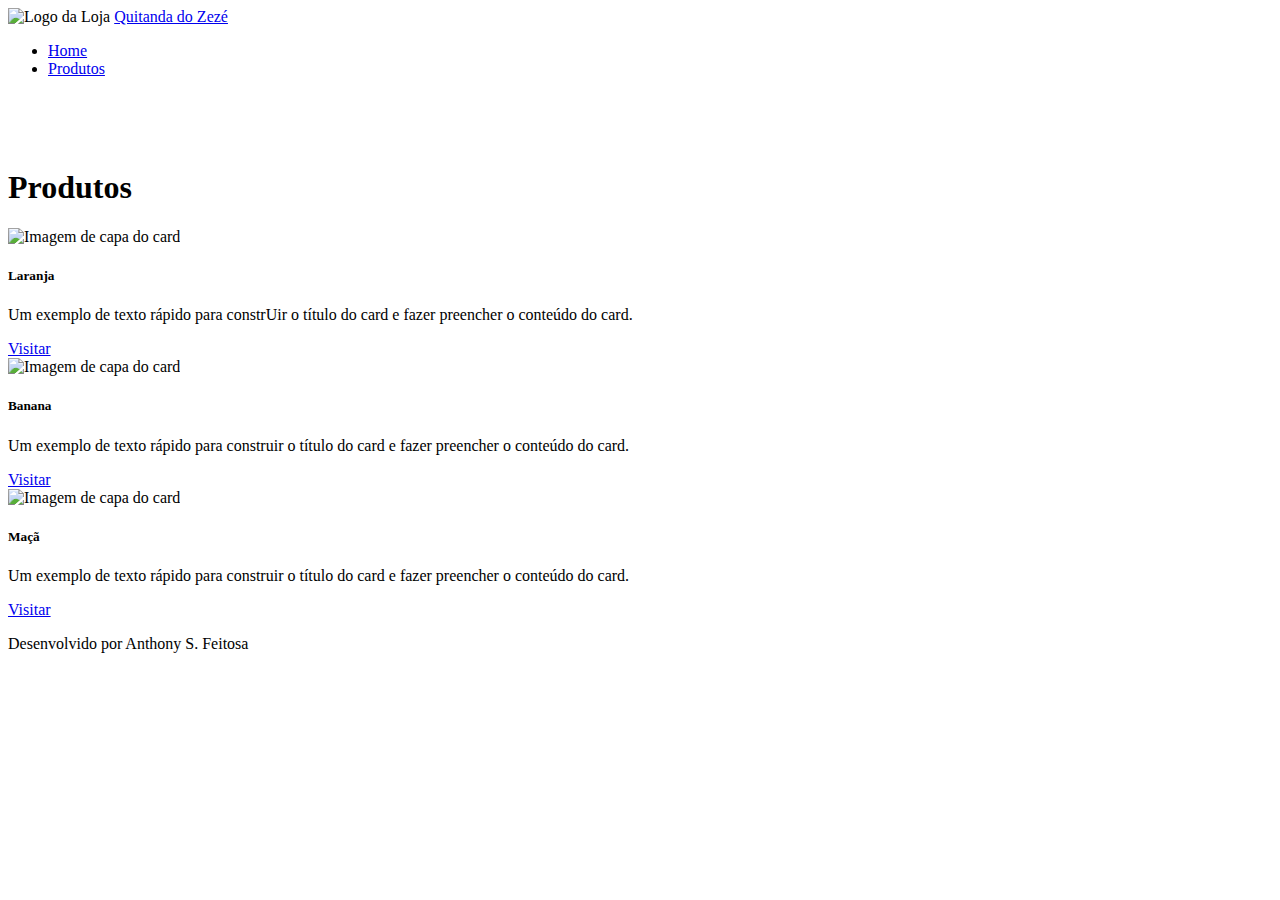
==== index.html @ 55bb078d "08/11 - add comentario" ====
<!DOCTYPE html>
<html lang="pt-br">

<head>
    <!--Video utilizado: https://www.youtube.com/watch?v=6AibbyBE0Fg-->
    <!-- Meta tags Obrigatórias -->
    <meta charset="utf-8">
    <meta name="viewport" content="width=device-width, initial-scale=1, shrink-to-fit=no">

    <!-- Bootstrap CSS -->
    <link rel="stylesheet" href="https://stackpath.bootstrapcdn.com/bootstrap/4.1.3/css/bootstrap.min.css"
        integrity="sha384-MCw98/SFnGE8fJT3GXwEOngsV7Zt27NXFoaoApmYm81iuXoPkFOJwJ8ERdknLPMO" crossorigin="anonymous">

    <link rel="shortcut icon" href="carrinho-de-supermercado-logo.png">
        <title>Meu site em 5 segundos</title>
</head>

<body>
    <header>
        <nav class="navbar navbar-light bg-dark">
            <div>
                <img class="rounded-circle mr-3" src="https://source.unsplash.com/70x70/?store" alt="Logo da Loja">
                <!--O link usado pega uma imagem aleatoria de loja cada vez que o site é resetado-->
                <!--A class: rounded-circle faz a imagem ficar com as bordas redondas-->
                <a class="navbar-brand text-white" href="#">Quitanda do Zezé</a>
            </div>
            <ul class="nav">
                <li class="nav-item">
                    <a class="nav-link text-white" href="#">Home</a>
                </li>
                <li class="nav-item">
                    <a class="nav-link text-white" href="#">Produtos</a>
                </li>
            </ul>
        </nav>
    </header>
    <section>
        <div id="carouselExampleFade" class="carousel slide carousel-fade" data-ride="carousel">
            <div class="carousel-inner">
                <div class="carousel-item active">
                    <img class="d-block w-100" src="https://source.unsplash.com/1400x500/?orange" alt=""> <!--Imagens aleatorias de coisas da cor laranja-->
                </div>
                <div class="carousel-item">
                    <img class="d-block w-100" src="https://source.unsplash.com/1400x500/?banana" alt=""> <!--Imagens aleatorias de bananas?-->
                </div>
                <div class="carousel-item">
                    <img class="d-block w-100" src="https://source.unsplash.com/1400x500/?apple" alt=""> <!--Imagens aleatorias de maçãs?-->
                </div>
            </div>
        </div>
        </div>
    </section>
    <section>
        <div class="container mb-5">
            <div class="row">
                <div class="col-sm-12 text-dark text-center my-3">
                    <h1>Produtos</h1>
                </div>
                <div class="row">
                    <div class="col-sm-4">
                        <div class="card border-warning">
                            <img class="card-img-top" src="https://source.unsplash.com/300x200/?orange"
                                alt="Imagem de capa do card">
                            <div class="card-body">
                                <h5 class="card-title  btn-outline-warning">Laranja</h5>
                                <p class="card-text">Um exemplo de texto rápido para constrUir o título do card e fazer
                                    preencher o conteúdo do card.</p>
                                <a href="#" class="btn btn-outline-warning">Visitar</a>
                            </div>
                        </div>
                    </div>
                    <div class="col-sm-4">
                        <div class="card border-warning">
                            <img class="card-img-top" src="https://source.unsplash.com/300x200/?banana"
                                alt="Imagem de capa do card">
                            <div class="card-body">
                                <h5 class="card-title btn-outline-warning">Banana</h5>
                                <p class="card-text">Um exemplo de texto rápido para construir o título do card e fazer
                                    preencher o conteúdo do card.</p>
                                <a href="#" class="btn btn-outline-warning">Visitar</a>
                            </div>
                        </div>
                    </div>
                    <div class="col-sm-4">
                        <div class="card border-warning">
                            <img class="card-img-top" src="https://source.unsplash.com/300x200/?apple"
                                alt="Imagem de capa do card">
                            <div class="card-body">
                                <h5 class="card-title btn-outline-warning">Maçã</h5>
                                <p class="card-text">Um exemplo de texto rápido para construir o título do card e fazer
                                    preencher o conteúdo do card.</p>
                                <a href="#" class="btn btn-outline-warning">Visitar</a>
                            </div>
                        </div>
                    </div>
                </div>
            </div>
    </section>
    <footer>
        <div class="container-fluid bg-dark p-5">
            <div class="row">
                <div class="col-sm-12 text-white text-center">
                    <p class="mb-0">Desenvolvido por Anthony S. Feitosa</p>
                </div>
            </div>
        </div>
    </footer>

    <!-- JavaScript (Opcional) -->
    <!-- jQuery primeiro, depois Popper.js, depois Bootstrap JS -->
    <script src="https://code.jquery.com/jquery-3.3.1.slim.min.js"
        integrity="sha384-q8i/X+965DzO0rT7abK41JStQIAqVgRVzpbzo5smXKp4YfRvH+8abtTE1Pi6jizo" crossorigin="anonymous">
    </script>
    <script src="https://cdnjs.cloudflare.com/ajax/libs/popper.js/1.14.3/umd/popper.min.js"
        integrity="sha384-ZMP7rVo3mIykV+2+9J3UJ46jBk0WLaUAdn689aCwoqbBJiSnjAK/l8WvCWPIPm49" crossorigin="anonymous">
    </script>
    <script src="https://stackpath.bootstrapcdn.com/bootstrap/4.1.3/js/bootstrap.min.js"
        integrity="sha384-ChfqqxuZUCnJSK3+MXmPNIyE6ZbWh2IMqE241rYiqJxyMiZ6OW/JmZQ5stwEULTy" crossorigin="anonymous">
    </script>
</body>

</html>
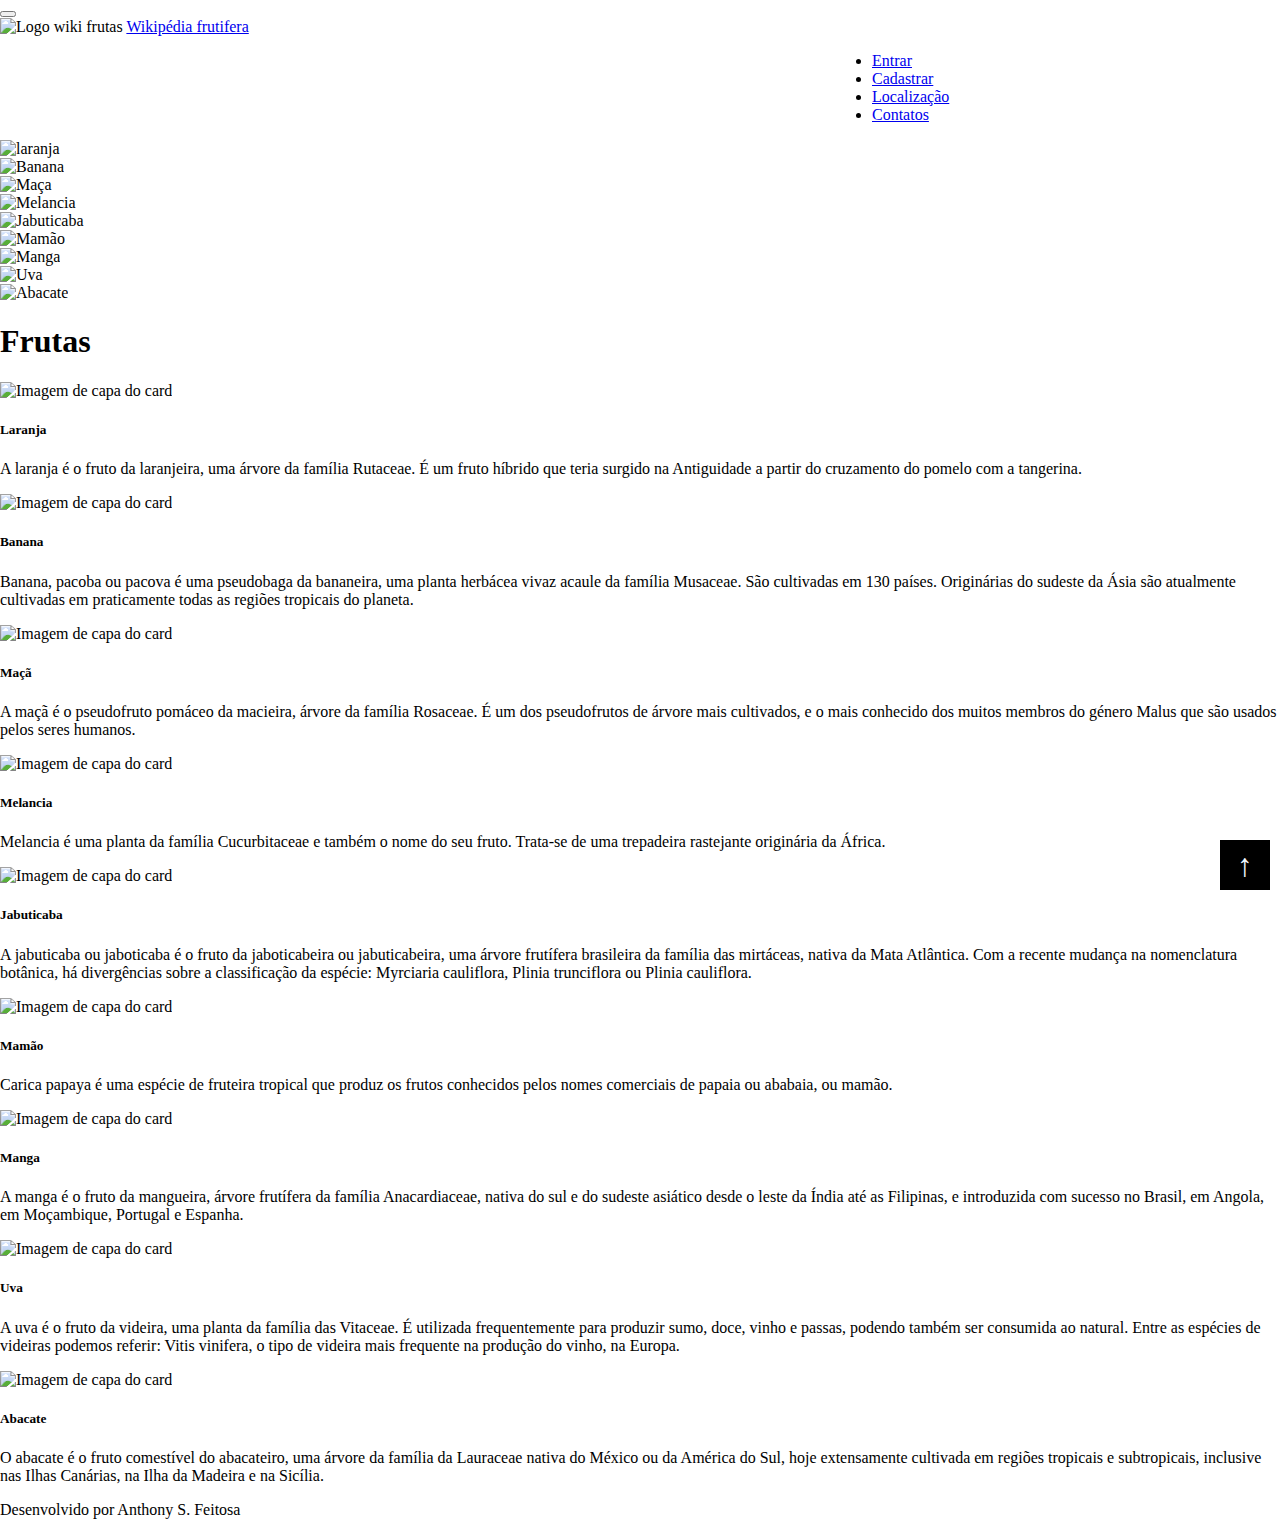
==== commit 1c8a8cd5: "16/11 17:12" ====
--- a/index.html
+++ b/index.html
@@ -1,50 +1,70 @@
 <!DOCTYPE html>
 <html lang="pt-br">
-
 <head>
     <!--Video utilizado: https://www.youtube.com/watch?v=6AibbyBE0Fg-->
     <!-- Meta tags Obrigatórias -->
     <meta charset="utf-8">
     <meta name="viewport" content="width=device-width, initial-scale=1, shrink-to-fit=no">
-
     <!-- Bootstrap CSS -->
     <link rel="stylesheet" href="https://stackpath.bootstrapcdn.com/bootstrap/4.1.3/css/bootstrap.min.css"
         integrity="sha384-MCw98/SFnGE8fJT3GXwEOngsV7Zt27NXFoaoApmYm81iuXoPkFOJwJ8ERdknLPMO" crossorigin="anonymous">
-
-    <link rel="shortcut icon" href="carrinho-de-supermercado-logo.png">
-        <title>Meu site em 5 segundos</title>
+    <!--sintaxe para a logo superior da tela, onde o title aparece!-->
+    <link rel="shortcut icon" href="img/tree-logo.jpg">
+        <title>Wiki fruits</title>
+        <!--CSS files-->
+    <link rel="stylesheet" href="css/index.css">
+    <link rel="stylesheet" href="css/navbar.css">
 </head>
-
 <body>
+    <div id="preloader"></div>
     <header>
-        <nav class="navbar navbar-light bg-dark">
-            <div>
-                <img class="rounded-circle mr-3" src="https://source.unsplash.com/70x70/?store" alt="Logo da Loja">
-                <!--O link usado pega uma imagem aleatoria de loja cada vez que o site é resetado-->
-                <!--A class: rounded-circle faz a imagem ficar com as bordas redondas-->
-                <a class="navbar-brand text-white" href="#">Quitanda do Zezé</a>
-            </div>
-            <ul class="nav">
-                <li class="nav-item">
-                    <a class="nav-link text-white" href="#">Home</a>
-                </li>
-                <li class="nav-item">
-                    <a class="nav-link text-white" href="#">Produtos</a>
-                </li>
-            </ul>
+            <!--Itens da barra de "navegação"-->
+        <nav class="navbar navbar-expand-sm bg-dark navbar-dark"> <button class="navbar-toggler" type="button" data-target="#navigation"> <span class="navbar-toggler-icon"></span> </button>
+            <div class="container-fluid">
+                 <img class="rounded-circle mr-3" src="https://source.unsplash.com/70x70/?garden" alt="Logo wiki frutas">
+                    <!--O link usado pega uma imagem aleatoria de loja cada vez que o site é resetado-->
+                    <!--A class: rounded-circle faz a imagem ficar com as bordas redondas-->
+                <a class="navbar-brand text-black" href="#">Wikipédia frutifera</a>
+                <div class="collapse navbar-collapse">
+                    <ul class="navbar-nav">
+                        <li class="nav-item"> <a href="Pages/login.html" class="nav-link">Entrar</a></li>
+                        <li class="nav-item"><a href="Pages/inscrever.html" class="nav-link">Cadastrar</a></li>
+                        <li class="nav-item"> <a href="Pages/maps.html" class="nav-link">Localização</a></li>
+                        <li class="nav-item"> <a href="Pages/contact.html" class="nav-link">Contatos</a></li>
+                    </ul>
+                </div>
+            </div>
         </nav>
-    </header>
-    <section>
+</header>
+<section> <!--Corrosel itens-->
         <div id="carouselExampleFade" class="carousel slide carousel-fade" data-ride="carousel">
             <div class="carousel-inner">
                 <div class="carousel-item active">
-                    <img class="d-block w-100" src="https://source.unsplash.com/1400x500/?orange" alt=""> <!--Imagens aleatorias de coisas da cor laranja-->
-                </div>
-                <div class="carousel-item">
-                    <img class="d-block w-100" src="https://source.unsplash.com/1400x500/?banana" alt=""> <!--Imagens aleatorias de bananas?-->
-                </div>
-                <div class="carousel-item">
-                    <img class="d-block w-100" src="https://source.unsplash.com/1400x500/?apple" alt=""> <!--Imagens aleatorias de maçãs?-->
+                    <img class="d-block w-100" src="https://source.unsplash.com/1400x500/?orange" alt="laranja"> <!--Imagens aleatorias de coisas da cor laranja-->
+                </div>
+                <div class="carousel-item">
+                    <img class="d-block w-100" src="https://source.unsplash.com/1400x500/?banana" alt="Banana"> <!--Imagens aleatorias de bananas?-->
+                </div>
+                <div class="carousel-item">
+                    <img class="d-block w-100" src="https://source.unsplash.com/1400x500/?apple" alt="Maça"> <!--Imagens aleatorias de maçãs?-->
+                </div>
+                <div class="carousel-item">
+                    <img class="d-block w-100" src="https://source.unsplash.com/1400x500/?watermelon" alt="Melancia"> <!--Imagens aleatorias de maçãs?-->
+                </div>
+                <div class="carousel-item">
+                    <img class="d-block w-100" src="https://source.unsplash.com/1400x500/?jabuticaba" alt="Jabuticaba"> <!--Imagens aleatorias de maçãs?-->
+                </div>
+                <div class="carousel-item">
+                    <img class="d-block w-100" src="https://source.unsplash.com/1400x500/?mamao" alt="Mamão"> <!--Imagens aleatorias de maçãs?-->
+                </div>
+                <div class="carousel-item">
+                    <img class="d-block w-100" src="https://source.unsplash.com/1400x500/?mango" alt="Manga"> <!--Imagens aleatorias de maçãs?-->
+                </div>
+                <div class="carousel-item">
+                    <img class="d-block w-100" src="https://source.unsplash.com/1400x500/?grape" alt="Uva"> <!--Imagens aleatorias de maçãs?-->
+                </div>
+                <div class="carousel-item">
+                    <img class="d-block w-100" src="https://source.unsplash.com/1400x500/?avocado" alt="Abacate"> <!--Imagens aleatorias de maçãs?-->
                 </div>
             </div>
         </div>
@@ -54,47 +74,123 @@
         <div class="container mb-5">
             <div class="row">
                 <div class="col-sm-12 text-dark text-center my-3">
-                    <h1>Produtos</h1>
+                    <h1>Frutas</h1>
                 </div>
                 <div class="row">
                     <div class="col-sm-4">
+                        <!--Laranja-->
                         <div class="card border-warning">
                             <img class="card-img-top" src="https://source.unsplash.com/300x200/?orange"
                                 alt="Imagem de capa do card">
                             <div class="card-body">
                                 <h5 class="card-title  btn-outline-warning">Laranja</h5>
-                                <p class="card-text">Um exemplo de texto rápido para constrUir o título do card e fazer
-                                    preencher o conteúdo do card.</p>
-                                <a href="#" class="btn btn-outline-warning">Visitar</a>
-                            </div>
-                        </div>
-                    </div>
-                    <div class="col-sm-4">
+                                <p class="card-text">A laranja é o fruto da laranjeira, uma árvore da família Rutaceae. 
+                                    É um fruto híbrido que teria surgido na Antiguidade a partir do cruzamento do pomelo com a tangerina.</p>
+                                <a href="#" class="btn btn-outline-warning"></a>
+                            </div>
+                        </div>
+                    </div>
+                    <div class="col-sm-4">
+                        <!--Banana-->
                         <div class="card border-warning">
                             <img class="card-img-top" src="https://source.unsplash.com/300x200/?banana"
                                 alt="Imagem de capa do card">
                             <div class="card-body">
                                 <h5 class="card-title btn-outline-warning">Banana</h5>
-                                <p class="card-text">Um exemplo de texto rápido para construir o título do card e fazer
-                                    preencher o conteúdo do card.</p>
-                                <a href="#" class="btn btn-outline-warning">Visitar</a>
-                            </div>
-                        </div>
-                    </div>
-                    <div class="col-sm-4">
+                                <p class="card-text">Banana, pacoba ou pacova é uma pseudobaga da bananeira, uma planta herbácea vivaz acaule da família Musaceae. 
+                                    São cultivadas em 130 países. Originárias do sudeste da Ásia são atualmente cultivadas em praticamente todas as regiões tropicais do planeta.</p>
+                                <a href="#" class="btn btn-outline-warning"></a>
+                            </div>
+                        </div>
+                    </div>
+                    <div class="col-sm-4">
+                        <!--Maçã-->
                         <div class="card border-warning">
                             <img class="card-img-top" src="https://source.unsplash.com/300x200/?apple"
                                 alt="Imagem de capa do card">
                             <div class="card-body">
                                 <h5 class="card-title btn-outline-warning">Maçã</h5>
-                                <p class="card-text">Um exemplo de texto rápido para construir o título do card e fazer
-                                    preencher o conteúdo do card.</p>
-                                <a href="#" class="btn btn-outline-warning">Visitar</a>
-                            </div>
-                        </div>
-                    </div>
-                </div>
-            </div>
+                                <p class="card-text">A maçã é o pseudofruto pomáceo da macieira, árvore da família Rosaceae. 
+                                    É um dos pseudofrutos de árvore mais cultivados, e o mais conhecido dos muitos membros do género Malus que são usados ​​pelos seres humanos.</p>
+                                <a href="#" class="btn btn-outline-warning"></a>
+                            </div>
+                        </div>
+                    </div>
+                    <div class="col-sm-4">
+                        <!--Melancia-->
+                        <div class="card border-warning">
+                            <img class="card-img-top" src="https://source.unsplash.com/300x200/?watermelon"
+                                alt="Imagem de capa do card">
+                            <div class="card-body">
+                                <h5 class="card-title btn-outline-warning">Melancia</h5>
+                                <p class="card-text">Melancia é uma planta da família Cucurbitaceae e também o nome do seu fruto. Trata-se de uma trepadeira rastejante originária da África.</p>
+                                <a href="#" class="btn btn-outline-warning"></a>
+                            </div>
+                        </div>
+                    </div>
+                    <div class="col-sm-4">
+                        <!--Jabuticaba-->
+                        <div class="card border-warning">
+                            <img class="card-img-top" src="https://source.unsplash.com/300x200/?jabuticaba"
+                                alt="Imagem de capa do card">
+                            <div class="card-body">
+                                <h5 class="card-title btn-outline-warning">Jabuticaba</h5>
+                                <p class="card-text">A jabuticaba ou jaboticaba é o fruto da jaboticabeira ou jabuticabeira, uma árvore frutífera brasileira da família das mirtáceas, nativa da Mata Atlântica. Com a recente mudança na nomenclatura botânica, há divergências sobre a classificação da espécie: Myrciaria cauliflora, Plinia trunciflora ou Plinia cauliflora.</p>
+                                <a href="#" class="btn btn-outline-warning"></a>
+                            </div>
+                        </div>
+                    </div>
+                    <div class="col-sm-4">
+                        <!--Mamão-->
+                        <div class="card border-warning">
+                            <img class="card-img-top" src="https://source.unsplash.com/300x200/?mamao"
+                                alt="Imagem de capa do card">
+                            <div class="card-body">
+                                <h5 class="card-title btn-outline-warning">Mamão</h5>
+                                <p class="card-text">Carica papaya é uma espécie de fruteira tropical que produz os frutos conhecidos pelos nomes comerciais de papaia ou ababaia, ou mamão.</p>
+                                <a href="#" class="btn btn-outline-warning"></a>
+                            </div>
+                        </div>
+                    </div>
+                    <div class="col-sm-4">
+                        <!--Manga-->
+                        <div class="card border-warning">
+                            <img class="card-img-top" src="https://source.unsplash.com/300x200/?manga"
+                                alt="Imagem de capa do card">
+                            <div class="card-body">
+                                <h5 class="card-title btn-outline-warning">Manga</h5>
+                                <p class="card-text">A manga é o fruto da mangueira, árvore frutífera da família Anacardiaceae, nativa do sul e do sudeste asiático desde o leste da Índia até as Filipinas, e introduzida com sucesso no Brasil, em Angola, em Moçambique, Portugal e Espanha.</p>
+                                <a href="#" class="btn btn-outline-warning"></a>
+                            </div>
+                        </div>
+                    </div>
+                    <div class="col-sm-4">
+                        <!--Uva-->
+                        <div class="card border-warning">
+                            <img class="card-img-top" src="https://source.unsplash.com/300x200/?grape"
+                                alt="Imagem de capa do card">
+                            <div class="card-body">
+                                <h5 class="card-title btn-outline-warning">Uva</h5>
+                                <p class="card-text">A uva é o fruto da videira, uma planta da família das Vitaceae. É utilizada frequentemente para produzir sumo, doce, vinho e passas, podendo também ser consumida ao natural. Entre as espécies de videiras podemos referir: Vitis vinifera, o tipo de videira mais frequente na produção do vinho, na Europa.</p>
+                                <a href="#" class="btn btn-outline-warning"></a>
+                            </div>
+                        </div>
+                    </div>
+                    <div class="col-sm-4">
+                        <!--Abacate-->
+                        <div class="card border-warning">
+                            <img class="card-img-top" src="https://source.unsplash.com/300x200/?avocado"
+                                alt="Imagem de capa do card">
+                            <div class="card-body">
+                                <h5 class="card-title btn-outline-warning">Abacate</h5>
+                                <p class="card-text">O abacate é o fruto comestível do abacateiro, uma árvore da família da Lauraceae nativa do México ou da América do Sul, hoje extensamente cultivada em regiões tropicais e subtropicais, inclusive nas Ilhas Canárias, na Ilha da Madeira e na Sicília. </p>
+                                <a href="#" class="btn btn-outline-warning"></a>
+                            </div>
+                        </div>
+                    </div>
+                </div>
+            </div>
+            <a href="#" class="btn"></a>
     </section>
     <footer>
         <div class="container-fluid bg-dark p-5">
@@ -117,6 +213,12 @@
     <script src="https://stackpath.bootstrapcdn.com/bootstrap/4.1.3/js/bootstrap.min.js"
         integrity="sha384-ChfqqxuZUCnJSK3+MXmPNIyE6ZbWh2IMqE241rYiqJxyMiZ6OW/JmZQ5stwEULTy" crossorigin="anonymous">
     </script>
+    <!--Preloader-->
+    <script>
+        var loader = document.getElementById("preloader");
+        window.addEventListener("load", function(){
+            loader.style.display = "none";
+        })
+    </script>
 </body>
-
 </html>--- a/css/index.css
+++ b/css/index.css
@@ -0,0 +1,40 @@
+html, body {
+    width: 100%;
+    height: 100%;
+    margin: 0;
+    padding: 0;
+}
+.btn {
+    display: flex;
+    justify-content: center;
+    align-items: center;
+    position: fixed;
+    bottom: 10px;
+    right: 10px;
+    width: 50px;
+    height: 50px;
+    background-color: #000;
+    text-decoration: none;
+}
+.btn::after {
+    content: "↑";
+    font-size: 32px;
+    font-weight: bold;
+    color: aliceblue;
+    transition: margin-top 250ms;
+}
+.btn:hover:after {
+    margin-top: -8px;
+}
+/*Preloader gif*/
+#preloader {
+    background: #000 url(../img/preloader.gif) no-repeat center center;
+    /*background-size: 30%;*/
+    height: 100%;
+    width: 100%;
+    position: fixed;
+    z-index: 100;
+}
+.navbar-nav {
+    margin-left: 65%;
+}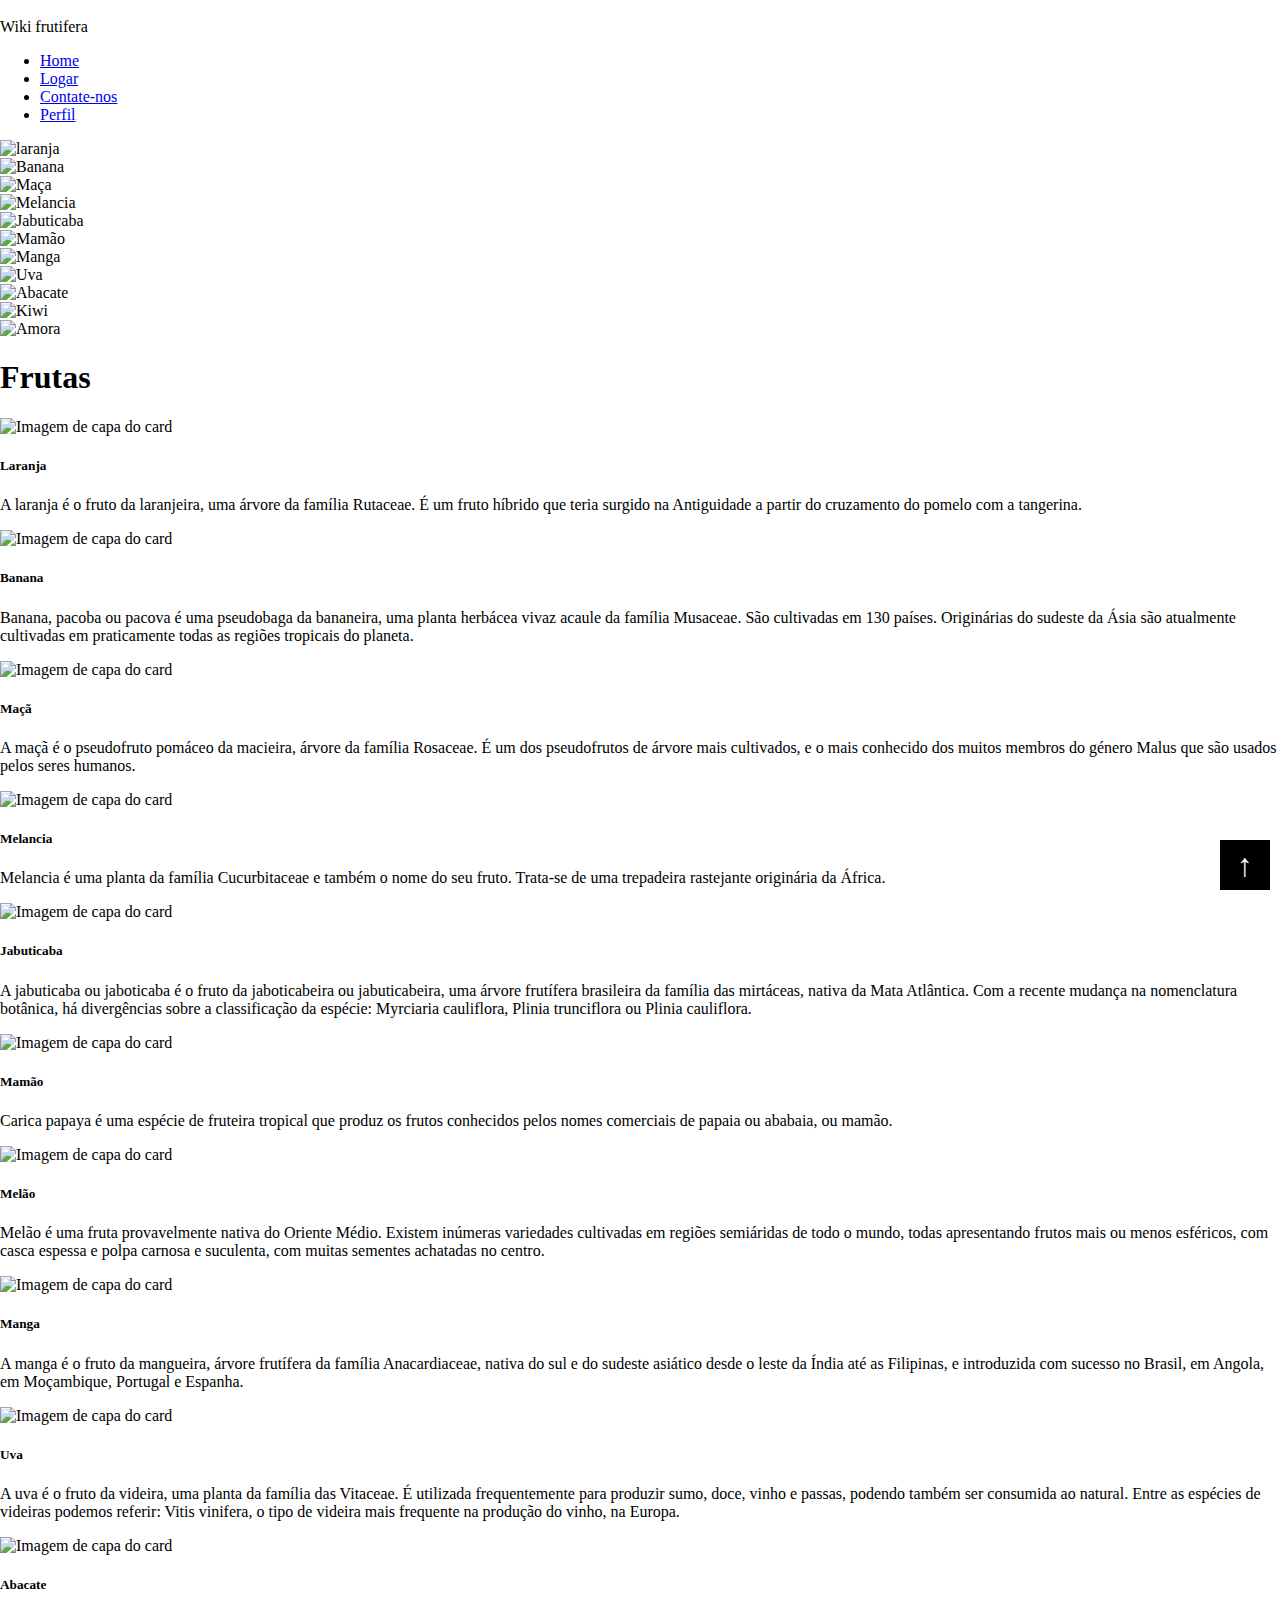
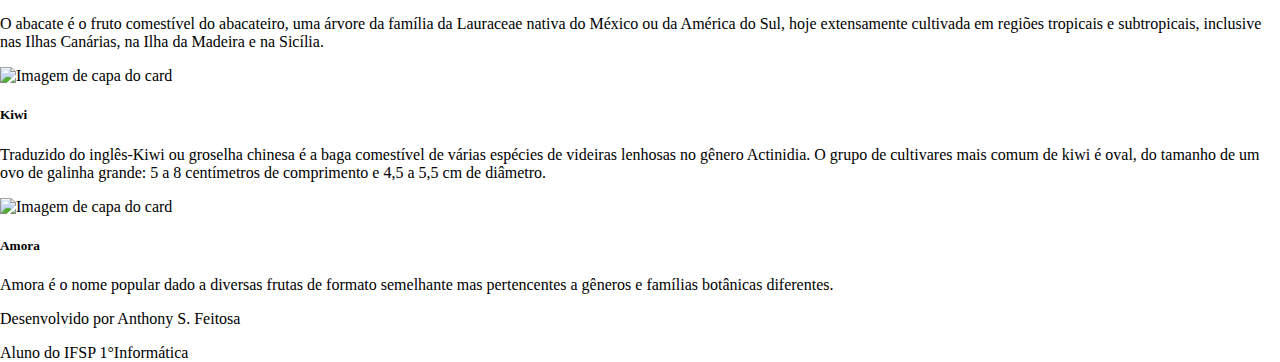
==== commit bd173e2f: "27/11 21:01" ====
--- a/index.html
+++ b/index.html
@@ -12,28 +12,25 @@
     <link rel="shortcut icon" href="img/tree-logo.jpg">
         <title>Wiki fruits</title>
         <!--CSS files-->
-    <link rel="stylesheet" href="css/index.css">
-    <link rel="stylesheet" href="css/navbar.css">
+    <link rel="stylesheet" href="css/index.css"> <!--CSS da página em geral-->
+    <link rel="stylesheet" href="css/navbar.css"> <!--CSS da barra de navegação da página index-->
 </head>
 <body>
     <div id="preloader"></div>
-    <header>
-            <!--Itens da barra de "navegação"-->
-        <nav class="navbar navbar-expand-sm bg-dark navbar-dark"> <button class="navbar-toggler" type="button" data-target="#navigation"> <span class="navbar-toggler-icon"></span> </button>
-            <div class="container-fluid">
-                 <img class="rounded-circle mr-3" src="https://source.unsplash.com/70x70/?garden" alt="Logo wiki frutas">
-                    <!--O link usado pega uma imagem aleatoria de loja cada vez que o site é resetado-->
-                    <!--A class: rounded-circle faz a imagem ficar com as bordas redondas-->
-                <a class="navbar-brand text-black" href="#">Wikipédia frutifera</a>
-                <div class="collapse navbar-collapse">
-                    <ul class="navbar-nav">
-                        <li class="nav-item"> <a href="Pages/login.html" class="nav-link">Entrar</a></li>
-                        <li class="nav-item"><a href="Pages/inscrever.html" class="nav-link">Cadastrar</a></li>
-                        <li class="nav-item"> <a href="Pages/maps.html" class="nav-link">Localização</a></li>
-                        <li class="nav-item"> <a href="Pages/contact.html" class="nav-link">Contatos</a></li>
-                    </ul>
-                </div>
-            </div>
+<header>
+        <nav>
+            <img class="rounded-circle mr-3" src="https://source.unsplash.com/70x70/?plantation" alt="">
+            <div class="logo">Wiki frutifera</div>
+            <div class="menu-btn">
+                <i class="fa fa-bars fa-2x" onclick="menuShow()"></i>
+            </div>
+    
+            <ul>
+                <li> <a href="#" class="active"> Home </a> </li>
+                <li> <a href="Pages/login.html"> Logar</a> </li>
+                <li> <a href="Pages/contact.html"> Contate-nos</a> </li>
+                <li> <a href="Pages/profile.html"> Perfil</a> </li>
+            </ul>
         </nav>
 </header>
 <section> <!--Corrosel itens-->
@@ -49,22 +46,28 @@
                     <img class="d-block w-100" src="https://source.unsplash.com/1400x500/?apple" alt="Maça"> <!--Imagens aleatorias de maçãs?-->
                 </div>
                 <div class="carousel-item">
-                    <img class="d-block w-100" src="https://source.unsplash.com/1400x500/?watermelon" alt="Melancia"> <!--Imagens aleatorias de maçãs?-->
-                </div>
-                <div class="carousel-item">
-                    <img class="d-block w-100" src="https://source.unsplash.com/1400x500/?jabuticaba" alt="Jabuticaba"> <!--Imagens aleatorias de maçãs?-->
-                </div>
-                <div class="carousel-item">
-                    <img class="d-block w-100" src="https://source.unsplash.com/1400x500/?mamao" alt="Mamão"> <!--Imagens aleatorias de maçãs?-->
-                </div>
-                <div class="carousel-item">
-                    <img class="d-block w-100" src="https://source.unsplash.com/1400x500/?mango" alt="Manga"> <!--Imagens aleatorias de maçãs?-->
-                </div>
-                <div class="carousel-item">
-                    <img class="d-block w-100" src="https://source.unsplash.com/1400x500/?grape" alt="Uva"> <!--Imagens aleatorias de maçãs?-->
-                </div>
-                <div class="carousel-item">
-                    <img class="d-block w-100" src="https://source.unsplash.com/1400x500/?avocado" alt="Abacate"> <!--Imagens aleatorias de maçãs?-->
+                    <img class="d-block w-100" src="https://source.unsplash.com/1400x500/?watermelon" alt="Melancia"> <!--Imagens aleatorias de melancias?-->
+                </div>
+                <div class="carousel-item">
+                    <img class="d-block w-100" src="https://source.unsplash.com/1400x500/?jabuticaba" alt="Jabuticaba"> <!--Imagens aleatorias de jabuticaba?-->
+                </div>
+                <div class="carousel-item">
+                    <img class="d-block w-100" src="https://source.unsplash.com/1400x500/?mamao" alt="Mamão"> <!--Imagens aleatorias de mamão?-->
+                </div>
+                <div class="carousel-item">
+                    <img class="d-block w-100" src="https://source.unsplash.com/1400x500/?mango" alt="Manga"> <!--Imagens aleatorias de manga?-->
+                </div>
+                <div class="carousel-item">
+                    <img class="d-block w-100" src="https://source.unsplash.com/1400x500/?grape" alt="Uva"> <!--Imagens aleatorias de uva?-->
+                </div>
+                <div class="carousel-item">
+                    <img class="d-block w-100" src="https://source.unsplash.com/1400x500/?avocado" alt="Abacate"> <!--Imagens aleatorias de abacate?-->
+                </div>
+                <div class="carousel-item">
+                    <img class="d-block w-100" src="https://source.unsplash.com/1400x500/?kiwi" alt="Kiwi"> <!--Imagens aleatorias de kiwi?-->
+                </div>
+                <div class="carousel-item">
+                    <img class="d-block w-100" src="https://source.unsplash.com/1400x500/?blackberry" alt="Amora"> <!--Imagens aleatorias de amora?-->
                 </div>
             </div>
         </div>
@@ -80,7 +83,7 @@
                     <div class="col-sm-4">
                         <!--Laranja-->
                         <div class="card border-warning">
-                            <img class="card-img-top" src="https://source.unsplash.com/300x200/?orange"
+                            <img class="card-img-top" src="https://source.unsplash.com/300x200/?orange tree"
                                 alt="Imagem de capa do card">
                             <div class="card-body">
                                 <h5 class="card-title  btn-outline-warning">Laranja</h5>
@@ -106,7 +109,7 @@
                     <div class="col-sm-4">
                         <!--Maçã-->
                         <div class="card border-warning">
-                            <img class="card-img-top" src="https://source.unsplash.com/300x200/?apple"
+                            <img class="card-img-top" src="https://source.unsplash.com/300x200/?apple fruit"
                                 alt="Imagem de capa do card">
                             <div class="card-body">
                                 <h5 class="card-title btn-outline-warning">Maçã</h5>
@@ -143,7 +146,7 @@
                     <div class="col-sm-4">
                         <!--Mamão-->
                         <div class="card border-warning">
-                            <img class="card-img-top" src="https://source.unsplash.com/300x200/?mamao"
+                            <img class="card-img-top" src="https://source.unsplash.com/300x200/?papaya fruit"
                                 alt="Imagem de capa do card">
                             <div class="card-body">
                                 <h5 class="card-title btn-outline-warning">Mamão</h5>
@@ -153,9 +156,21 @@
                         </div>
                     </div>
                     <div class="col-sm-4">
+                        <!--Melão-->
+                        <div class="card border-warning">
+                            <img class="card-img-top" src="https://source.unsplash.com/300x200/?melon fruit"
+                                alt="Imagem de capa do card">
+                            <div class="card-body">
+                                <h5 class="card-title btn-outline-warning">Melão</h5>
+                                <p class="card-text">Melão é uma fruta provavelmente nativa do Oriente Médio. Existem inúmeras variedades cultivadas em regiões semiáridas de todo o mundo, todas apresentando frutos mais ou menos esféricos, com casca espessa e polpa carnosa e suculenta, com muitas sementes achatadas no centro. </p>
+                                <a href="#" class="btn btn-outline-warning"></a>
+                            </div>
+                        </div>
+                    </div>
+                    <div class="col-sm-4">
                         <!--Manga-->
                         <div class="card border-warning">
-                            <img class="card-img-top" src="https://source.unsplash.com/300x200/?manga"
+                            <img class="card-img-top" src="https://source.unsplash.com/300x200/?mango"
                                 alt="Imagem de capa do card">
                             <div class="card-body">
                                 <h5 class="card-title btn-outline-warning">Manga</h5>
@@ -184,6 +199,30 @@
                             <div class="card-body">
                                 <h5 class="card-title btn-outline-warning">Abacate</h5>
                                 <p class="card-text">O abacate é o fruto comestível do abacateiro, uma árvore da família da Lauraceae nativa do México ou da América do Sul, hoje extensamente cultivada em regiões tropicais e subtropicais, inclusive nas Ilhas Canárias, na Ilha da Madeira e na Sicília. </p>
+                                <a href="#" class="btn btn-outline-warning"></a>
+                            </div>
+                        </div>
+                    </div>
+                    <div class="col-sm-4">
+                        <!--Kiwi-->
+                        <div class="card border-warning">
+                            <img class="card-img-top" src="https://source.unsplash.com/300x200/?kiwi"
+                                alt="Imagem de capa do card">
+                            <div class="card-body">
+                                <h5 class="card-title btn-outline-warning">Kiwi</h5>
+                                <p class="card-text">Traduzido do inglês-Kiwi ou groselha chinesa é a baga comestível de várias espécies de videiras lenhosas no gênero Actinidia. O grupo de cultivares mais comum de kiwi é oval, do tamanho de um ovo de galinha grande: 5 a 8 centímetros de comprimento e 4,5 a 5,5 cm de diâmetro. </p>
+                                <a href="#" class="btn btn-outline-warning"></a>
+                            </div>
+                        </div>
+                    </div>
+                    <div class="col-sm-4">
+                        <!--Amora-->
+                        <div class="card border-warning">
+                            <img class="card-img-top" src="https://source.unsplash.com/300x200/?blackberry"
+                                alt="Imagem de capa do card">
+                            <div class="card-body">
+                                <h5 class="card-title btn-outline-warning">Amora</h5>
+                                <p class="card-text">Amora é o nome popular dado a diversas frutas de formato semelhante mas pertencentes a gêneros e famílias botânicas diferentes. </p>
                                 <a href="#" class="btn btn-outline-warning"></a>
                             </div>
                         </div>
@@ -197,6 +236,7 @@
             <div class="row">
                 <div class="col-sm-12 text-white text-center">
                     <p class="mb-0">Desenvolvido por Anthony S. Feitosa</p>
+                    <p class="mb-0">Aluno do IFSP 1°Informática</p>
                 </div>
             </div>
         </div>
@@ -220,5 +260,7 @@
             loader.style.display = "none";
         })
     </script>
+    <!--preloader ends-->
+    <script src="JS/navbar.js"></script> <!--javascript do menu de navegação!-->
 </body>
 </html>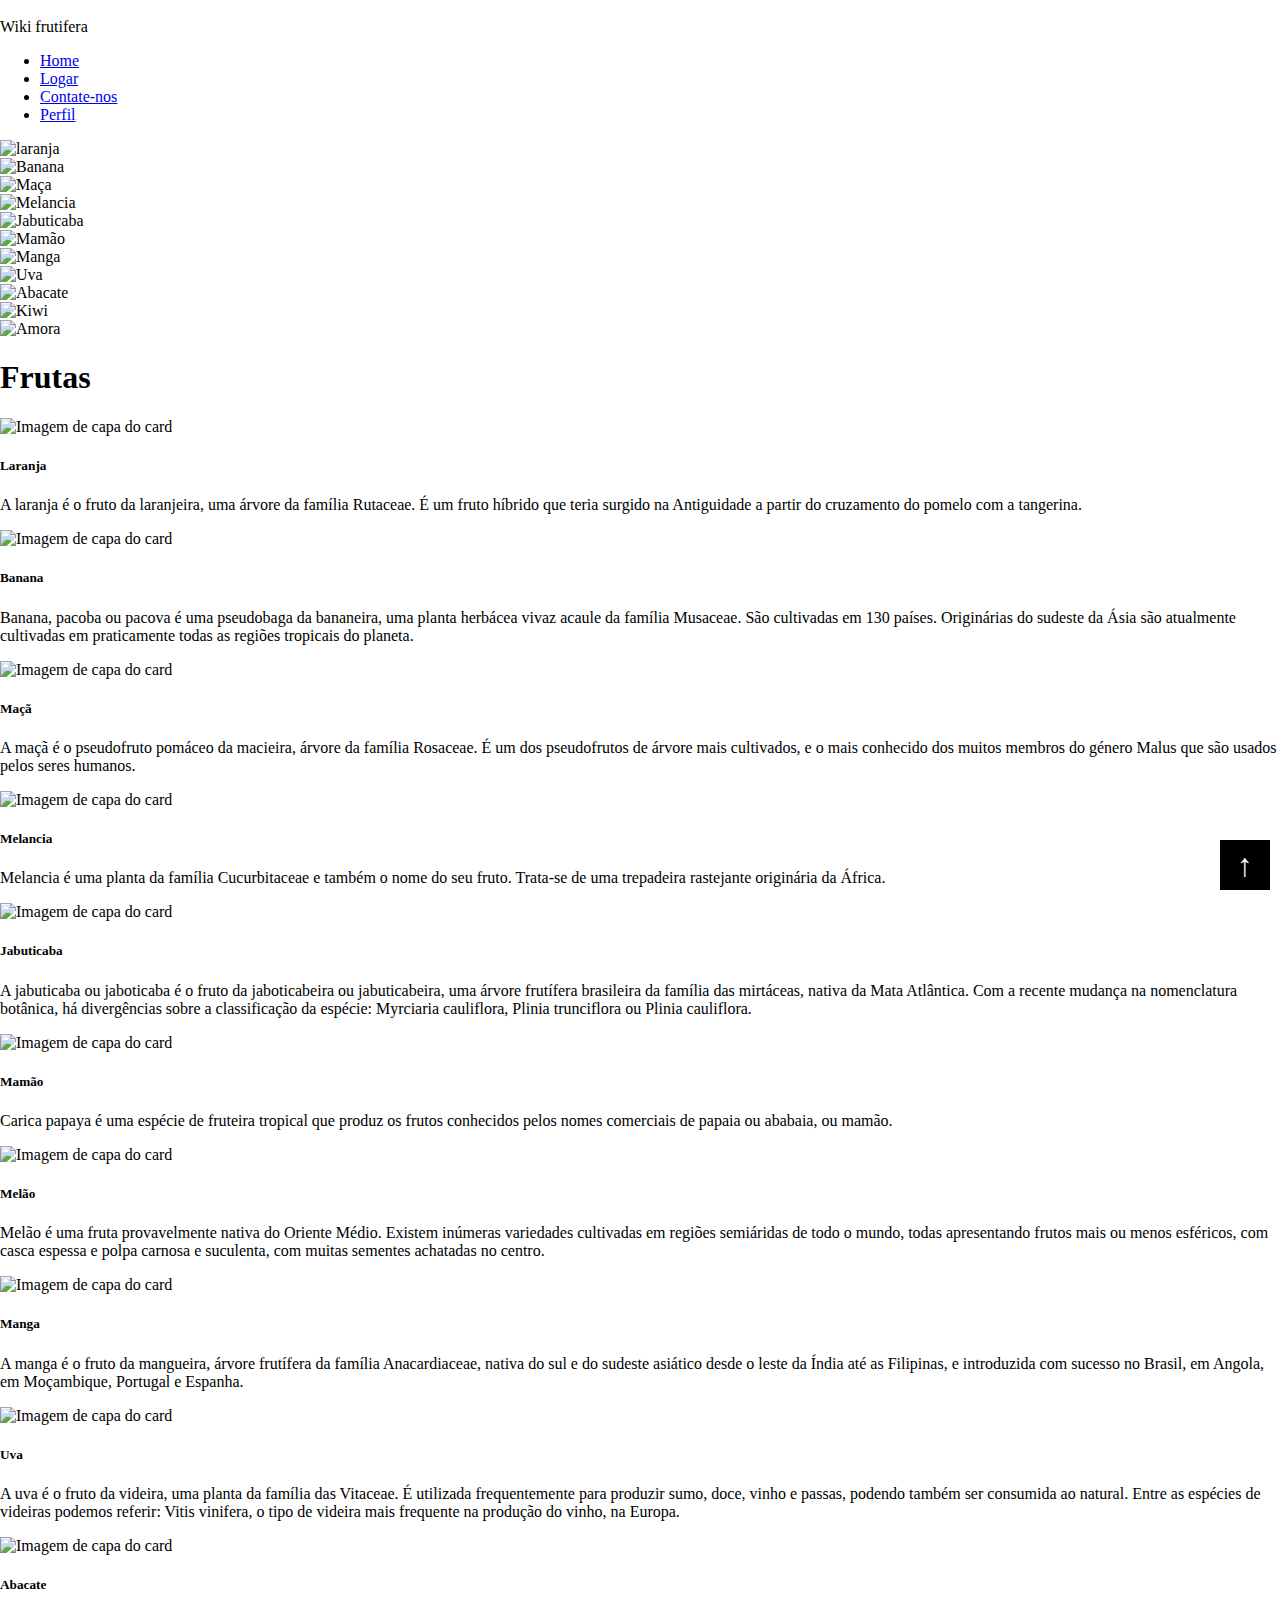
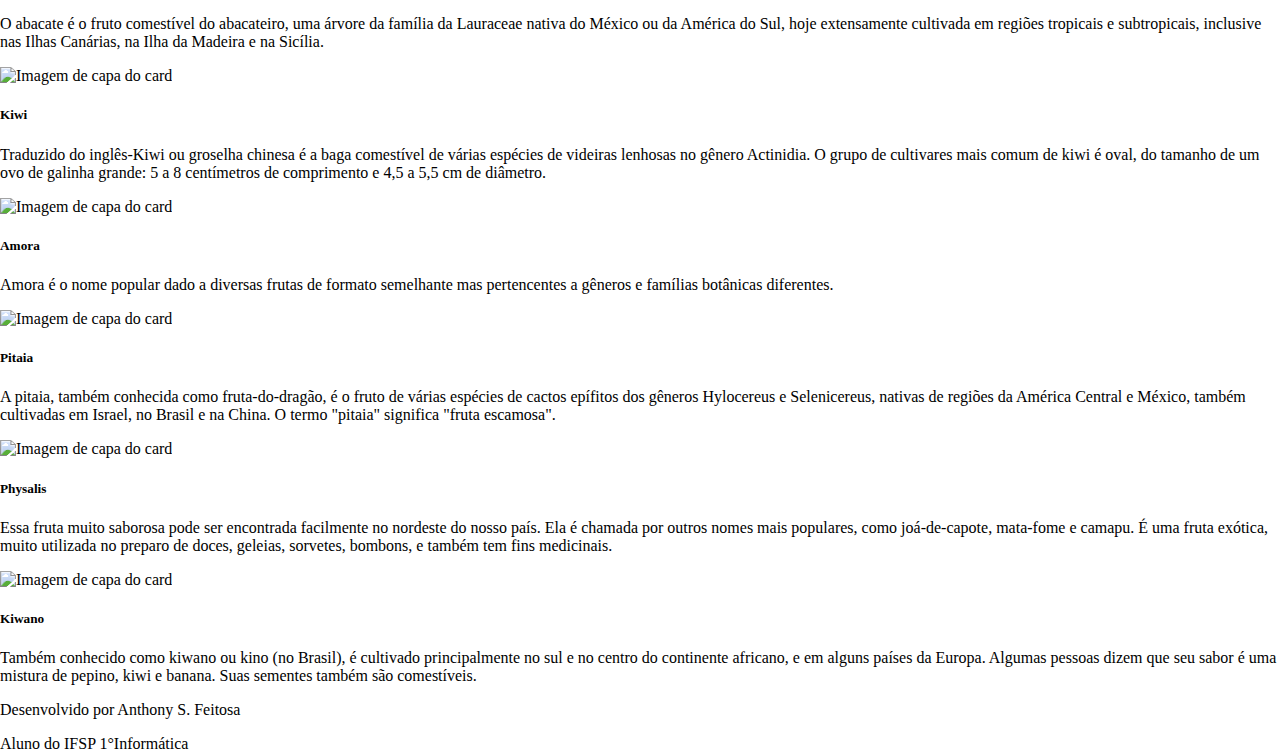
==== commit c3f33d6c: "01/12 16:34" ====
--- a/index.html
+++ b/index.html
@@ -24,7 +24,7 @@
             <div class="menu-btn">
                 <i class="fa fa-bars fa-2x" onclick="menuShow()"></i>
             </div>
-    
+                <!--Arrumar a nav bar para o mobile first!-->
             <ul>
                 <li> <a href="#" class="active"> Home </a> </li>
                 <li> <a href="Pages/login.html"> Logar</a> </li>
@@ -83,7 +83,7 @@
                     <div class="col-sm-4">
                         <!--Laranja-->
                         <div class="card border-warning">
-                            <img class="card-img-top" src="https://source.unsplash.com/300x200/?orange tree"
+                            <img class="card-img-top" src="https://source.unsplash.com/300x200/?orange"
                                 alt="Imagem de capa do card">
                             <div class="card-body">
                                 <h5 class="card-title  btn-outline-warning">Laranja</h5>
@@ -218,11 +218,47 @@
                     <div class="col-sm-4">
                         <!--Amora-->
                         <div class="card border-warning">
-                            <img class="card-img-top" src="https://source.unsplash.com/300x200/?blackberry"
+                            <img class="card-img-top" src="https://source.unsplash.com/300x200/?amora"
                                 alt="Imagem de capa do card">
                             <div class="card-body">
                                 <h5 class="card-title btn-outline-warning">Amora</h5>
                                 <p class="card-text">Amora é o nome popular dado a diversas frutas de formato semelhante mas pertencentes a gêneros e famílias botânicas diferentes. </p>
+                                <a href="#" class="btn btn-outline-warning"></a>
+                            </div>
+                        </div>
+                    </div>
+                    <div class="col-sm-4">
+                        <!--Pitaia-->
+                        <div class="card border-warning">
+                            <img class="card-img-top" src="https://source.unsplash.com/300x200/?pitaia"
+                                alt="Imagem de capa do card">
+                            <div class="card-body">
+                                <h5 class="card-title btn-outline-warning">Pitaia</h5>
+                                <p class="card-text">A pitaia, também conhecida como fruta-do-dragão, é o fruto de várias espécies de cactos epífitos dos gêneros Hylocereus e Selenicereus, nativas de regiões da América Central e México, também cultivadas em Israel, no Brasil e na China. O termo "pitaia" significa "fruta escamosa". </p>
+                                <a href="#" class="btn btn-outline-warning"></a>
+                            </div>
+                        </div>
+                    </div>
+                    <div class="col-sm-4">
+                        <!--Physalis-->
+                        <div class="card border-warning">
+                            <img class="card-img-top" src="https://source.unsplash.com/300x200/?physalis"
+                                alt="Imagem de capa do card">
+                            <div class="card-body">
+                                <h5 class="card-title btn-outline-warning">Physalis</h5>
+                                <p class="card-text">Essa fruta muito saborosa pode ser encontrada facilmente no nordeste do nosso país. Ela é chamada por outros nomes mais populares, como joá-de-capote, mata-fome e camapu. É uma fruta exótica, muito utilizada no preparo de doces, geleias, sorvetes, bombons, e também tem fins medicinais. </p>
+                                <a href="#" class="btn btn-outline-warning"></a>
+                            </div>
+                        </div>
+                    </div>
+                    <div class="col-sm-4">
+                        <!--kiwano-->
+                        <div class="card border-warning">
+                            <img class="card-img-top" src="https://source.unsplash.com/300x200/?kiwano"
+                                alt="Imagem de capa do card">
+                            <div class="card-body">
+                                <h5 class="card-title btn-outline-warning">Kiwano</h5>
+                                <p class="card-text">Também conhecido como kiwano ou kino (no Brasil), é cultivado principalmente no sul e no centro do continente africano, e em alguns países da Europa. Algumas pessoas dizem que seu sabor é uma mistura de pepino, kiwi e banana. Suas sementes também são comestíveis. </p>
                                 <a href="#" class="btn btn-outline-warning"></a>
                             </div>
                         </div>
@@ -263,4 +299,4 @@
     <!--preloader ends-->
     <script src="JS/navbar.js"></script> <!--javascript do menu de navegação!-->
 </body>
-</html>+</html>
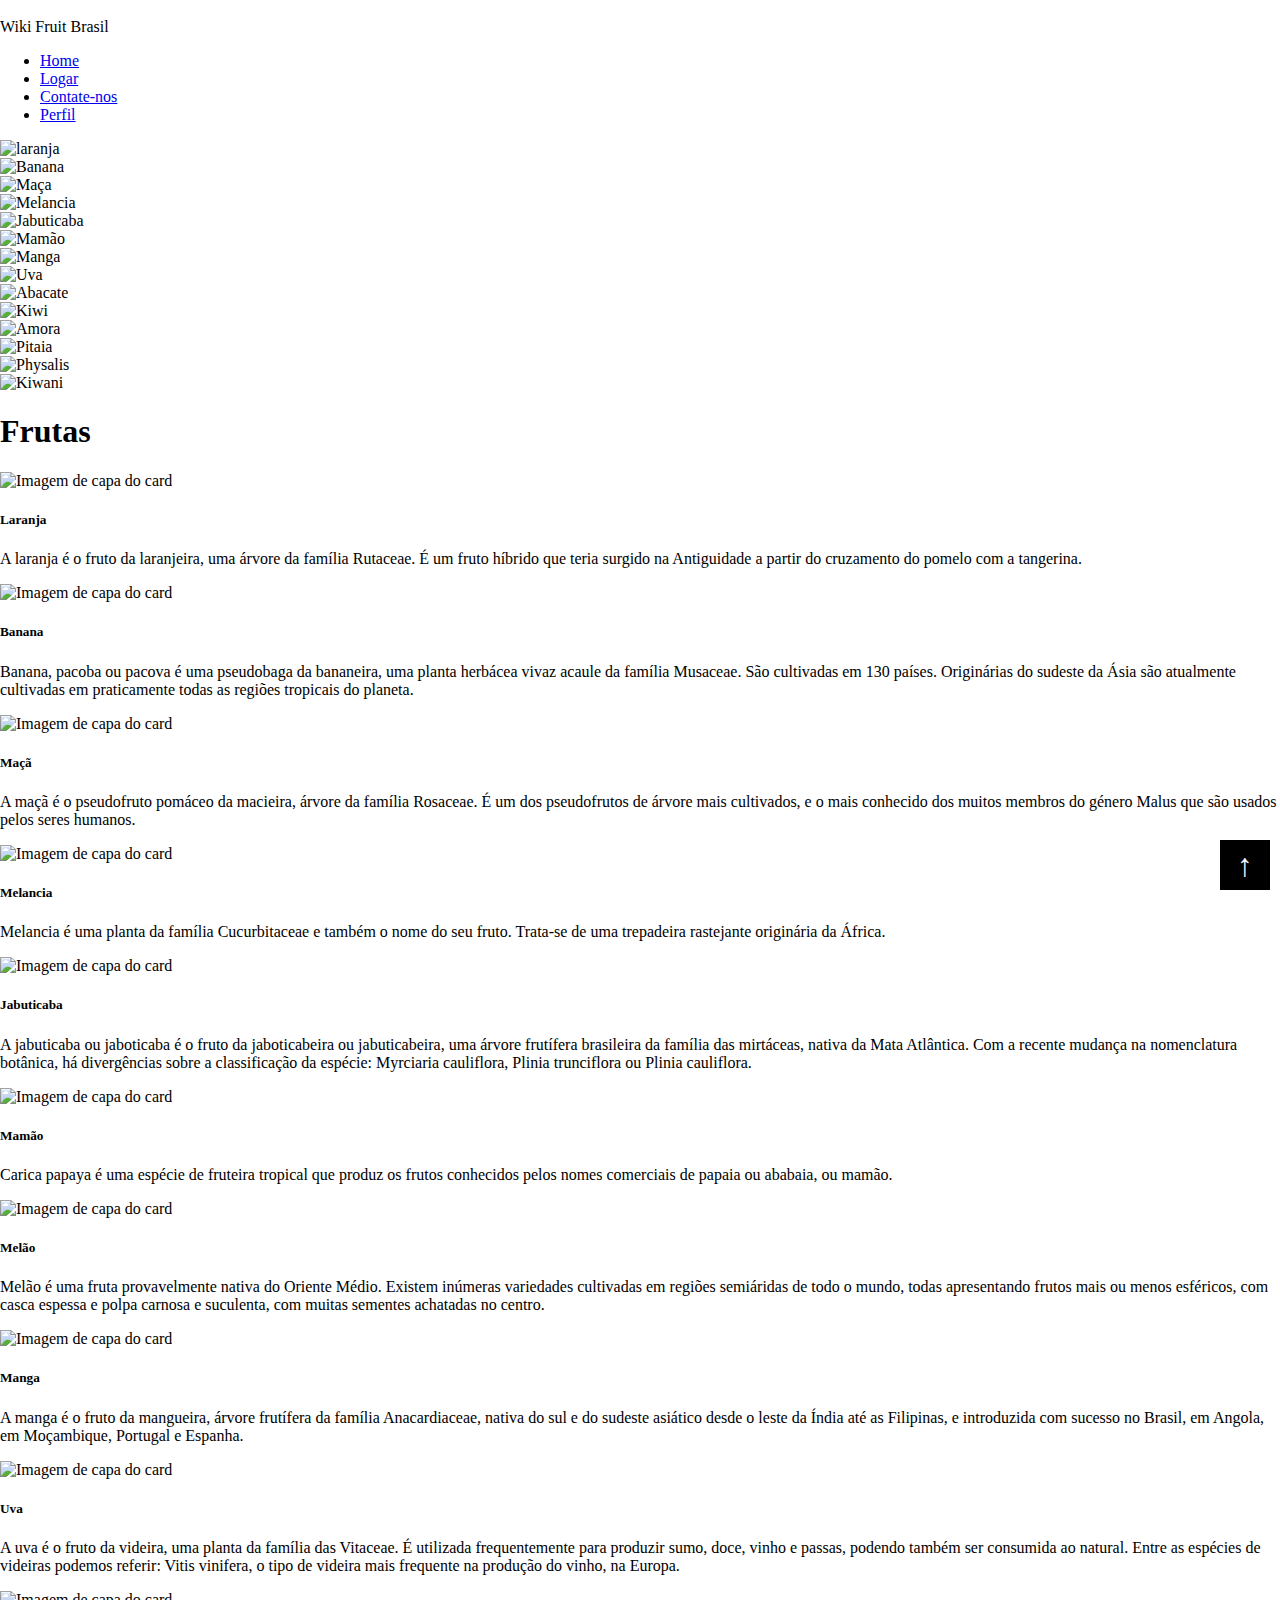
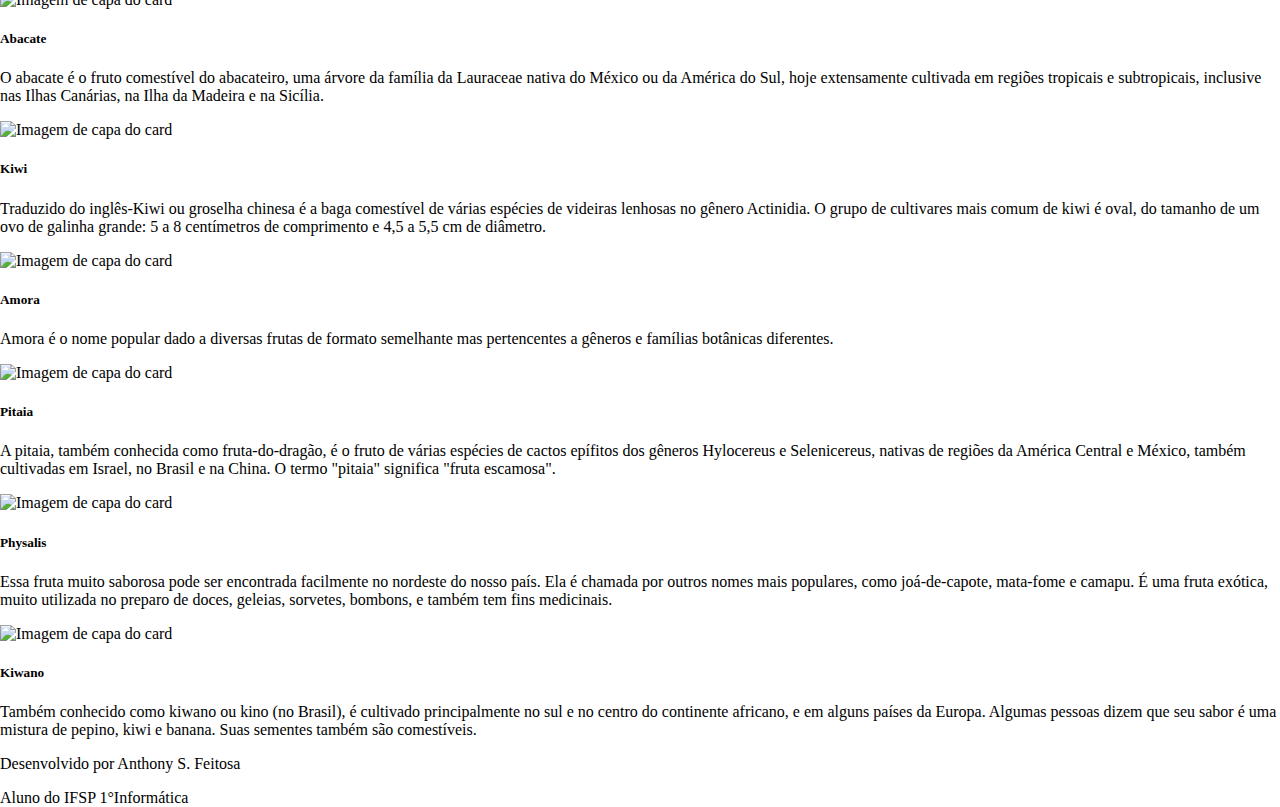
==== commit 4131b0e0: "03/12 19:51" ====
--- a/index.html
+++ b/index.html
@@ -19,8 +19,8 @@
     <div id="preloader"></div>
 <header>
         <nav>
-            <img class="rounded-circle mr-3" src="https://source.unsplash.com/70x70/?plantation" alt="">
-            <div class="logo">Wiki frutifera</div>
+            <img class="rounded-circle" src="https://source.unsplash.com/80x80/?plantation" alt="">
+            <div class="logo">Wiki Fruit Brasil</div>
             <div class="menu-btn">
                 <i class="fa fa-bars fa-2x" onclick="menuShow()"></i>
             </div>
@@ -69,6 +69,15 @@
                 <div class="carousel-item">
                     <img class="d-block w-100" src="https://source.unsplash.com/1400x500/?blackberry" alt="Amora"> <!--Imagens aleatorias de amora?-->
                 </div>
+                <div class="carousel-item">
+                    <img class="d-block w-100" src="https://source.unsplash.com/1400x500/?pitaia" alt="Pitaia"> <!--Imagens aleatorias de pitaia?-->
+                </div>
+                <div class="carousel-item">
+                    <img class="d-block w-100" src="https://source.unsplash.com/1400x500/?physalis" alt="Physalis"> <!--Imagens aleatorias de physalis?-->
+                </div>
+                <div class="carousel-item">
+                    <img class="d-block w-100" src="https://source.unsplash.com/1400x500/?kiwano" alt="Kiwani"> <!--Imagens aleatorias de kiwano?-->
+                </div>
             </div>
         </div>
         </div>
@@ -89,7 +98,6 @@
                                 <h5 class="card-title  btn-outline-warning">Laranja</h5>
                                 <p class="card-text">A laranja é o fruto da laranjeira, uma árvore da família Rutaceae. 
                                     É um fruto híbrido que teria surgido na Antiguidade a partir do cruzamento do pomelo com a tangerina.</p>
-                                <a href="#" class="btn btn-outline-warning"></a>
                             </div>
                         </div>
                     </div>
@@ -102,7 +110,6 @@
                                 <h5 class="card-title btn-outline-warning">Banana</h5>
                                 <p class="card-text">Banana, pacoba ou pacova é uma pseudobaga da bananeira, uma planta herbácea vivaz acaule da família Musaceae. 
                                     São cultivadas em 130 países. Originárias do sudeste da Ásia são atualmente cultivadas em praticamente todas as regiões tropicais do planeta.</p>
-                                <a href="#" class="btn btn-outline-warning"></a>
                             </div>
                         </div>
                     </div>
@@ -115,7 +122,6 @@
                                 <h5 class="card-title btn-outline-warning">Maçã</h5>
                                 <p class="card-text">A maçã é o pseudofruto pomáceo da macieira, árvore da família Rosaceae. 
                                     É um dos pseudofrutos de árvore mais cultivados, e o mais conhecido dos muitos membros do género Malus que são usados ​​pelos seres humanos.</p>
-                                <a href="#" class="btn btn-outline-warning"></a>
                             </div>
                         </div>
                     </div>
@@ -127,7 +133,6 @@
                             <div class="card-body">
                                 <h5 class="card-title btn-outline-warning">Melancia</h5>
                                 <p class="card-text">Melancia é uma planta da família Cucurbitaceae e também o nome do seu fruto. Trata-se de uma trepadeira rastejante originária da África.</p>
-                                <a href="#" class="btn btn-outline-warning"></a>
                             </div>
                         </div>
                     </div>
@@ -139,7 +144,6 @@
                             <div class="card-body">
                                 <h5 class="card-title btn-outline-warning">Jabuticaba</h5>
                                 <p class="card-text">A jabuticaba ou jaboticaba é o fruto da jaboticabeira ou jabuticabeira, uma árvore frutífera brasileira da família das mirtáceas, nativa da Mata Atlântica. Com a recente mudança na nomenclatura botânica, há divergências sobre a classificação da espécie: Myrciaria cauliflora, Plinia trunciflora ou Plinia cauliflora.</p>
-                                <a href="#" class="btn btn-outline-warning"></a>
                             </div>
                         </div>
                     </div>
@@ -151,7 +155,6 @@
                             <div class="card-body">
                                 <h5 class="card-title btn-outline-warning">Mamão</h5>
                                 <p class="card-text">Carica papaya é uma espécie de fruteira tropical que produz os frutos conhecidos pelos nomes comerciais de papaia ou ababaia, ou mamão.</p>
-                                <a href="#" class="btn btn-outline-warning"></a>
                             </div>
                         </div>
                     </div>
@@ -163,7 +166,6 @@
                             <div class="card-body">
                                 <h5 class="card-title btn-outline-warning">Melão</h5>
                                 <p class="card-text">Melão é uma fruta provavelmente nativa do Oriente Médio. Existem inúmeras variedades cultivadas em regiões semiáridas de todo o mundo, todas apresentando frutos mais ou menos esféricos, com casca espessa e polpa carnosa e suculenta, com muitas sementes achatadas no centro. </p>
-                                <a href="#" class="btn btn-outline-warning"></a>
                             </div>
                         </div>
                     </div>
@@ -175,7 +177,6 @@
                             <div class="card-body">
                                 <h5 class="card-title btn-outline-warning">Manga</h5>
                                 <p class="card-text">A manga é o fruto da mangueira, árvore frutífera da família Anacardiaceae, nativa do sul e do sudeste asiático desde o leste da Índia até as Filipinas, e introduzida com sucesso no Brasil, em Angola, em Moçambique, Portugal e Espanha.</p>
-                                <a href="#" class="btn btn-outline-warning"></a>
                             </div>
                         </div>
                     </div>
@@ -187,7 +188,6 @@
                             <div class="card-body">
                                 <h5 class="card-title btn-outline-warning">Uva</h5>
                                 <p class="card-text">A uva é o fruto da videira, uma planta da família das Vitaceae. É utilizada frequentemente para produzir sumo, doce, vinho e passas, podendo também ser consumida ao natural. Entre as espécies de videiras podemos referir: Vitis vinifera, o tipo de videira mais frequente na produção do vinho, na Europa.</p>
-                                <a href="#" class="btn btn-outline-warning"></a>
                             </div>
                         </div>
                     </div>
@@ -199,7 +199,6 @@
                             <div class="card-body">
                                 <h5 class="card-title btn-outline-warning">Abacate</h5>
                                 <p class="card-text">O abacate é o fruto comestível do abacateiro, uma árvore da família da Lauraceae nativa do México ou da América do Sul, hoje extensamente cultivada em regiões tropicais e subtropicais, inclusive nas Ilhas Canárias, na Ilha da Madeira e na Sicília. </p>
-                                <a href="#" class="btn btn-outline-warning"></a>
                             </div>
                         </div>
                     </div>
@@ -211,7 +210,6 @@
                             <div class="card-body">
                                 <h5 class="card-title btn-outline-warning">Kiwi</h5>
                                 <p class="card-text">Traduzido do inglês-Kiwi ou groselha chinesa é a baga comestível de várias espécies de videiras lenhosas no gênero Actinidia. O grupo de cultivares mais comum de kiwi é oval, do tamanho de um ovo de galinha grande: 5 a 8 centímetros de comprimento e 4,5 a 5,5 cm de diâmetro. </p>
-                                <a href="#" class="btn btn-outline-warning"></a>
                             </div>
                         </div>
                     </div>
@@ -223,7 +221,6 @@
                             <div class="card-body">
                                 <h5 class="card-title btn-outline-warning">Amora</h5>
                                 <p class="card-text">Amora é o nome popular dado a diversas frutas de formato semelhante mas pertencentes a gêneros e famílias botânicas diferentes. </p>
-                                <a href="#" class="btn btn-outline-warning"></a>
                             </div>
                         </div>
                     </div>
@@ -235,7 +232,6 @@
                             <div class="card-body">
                                 <h5 class="card-title btn-outline-warning">Pitaia</h5>
                                 <p class="card-text">A pitaia, também conhecida como fruta-do-dragão, é o fruto de várias espécies de cactos epífitos dos gêneros Hylocereus e Selenicereus, nativas de regiões da América Central e México, também cultivadas em Israel, no Brasil e na China. O termo "pitaia" significa "fruta escamosa". </p>
-                                <a href="#" class="btn btn-outline-warning"></a>
                             </div>
                         </div>
                     </div>
@@ -247,7 +243,6 @@
                             <div class="card-body">
                                 <h5 class="card-title btn-outline-warning">Physalis</h5>
                                 <p class="card-text">Essa fruta muito saborosa pode ser encontrada facilmente no nordeste do nosso país. Ela é chamada por outros nomes mais populares, como joá-de-capote, mata-fome e camapu. É uma fruta exótica, muito utilizada no preparo de doces, geleias, sorvetes, bombons, e também tem fins medicinais. </p>
-                                <a href="#" class="btn btn-outline-warning"></a>
                             </div>
                         </div>
                     </div>
@@ -259,7 +254,6 @@
                             <div class="card-body">
                                 <h5 class="card-title btn-outline-warning">Kiwano</h5>
                                 <p class="card-text">Também conhecido como kiwano ou kino (no Brasil), é cultivado principalmente no sul e no centro do continente africano, e em alguns países da Europa. Algumas pessoas dizem que seu sabor é uma mistura de pepino, kiwi e banana. Suas sementes também são comestíveis. </p>
-                                <a href="#" class="btn btn-outline-warning"></a>
                             </div>
                         </div>
                     </div>
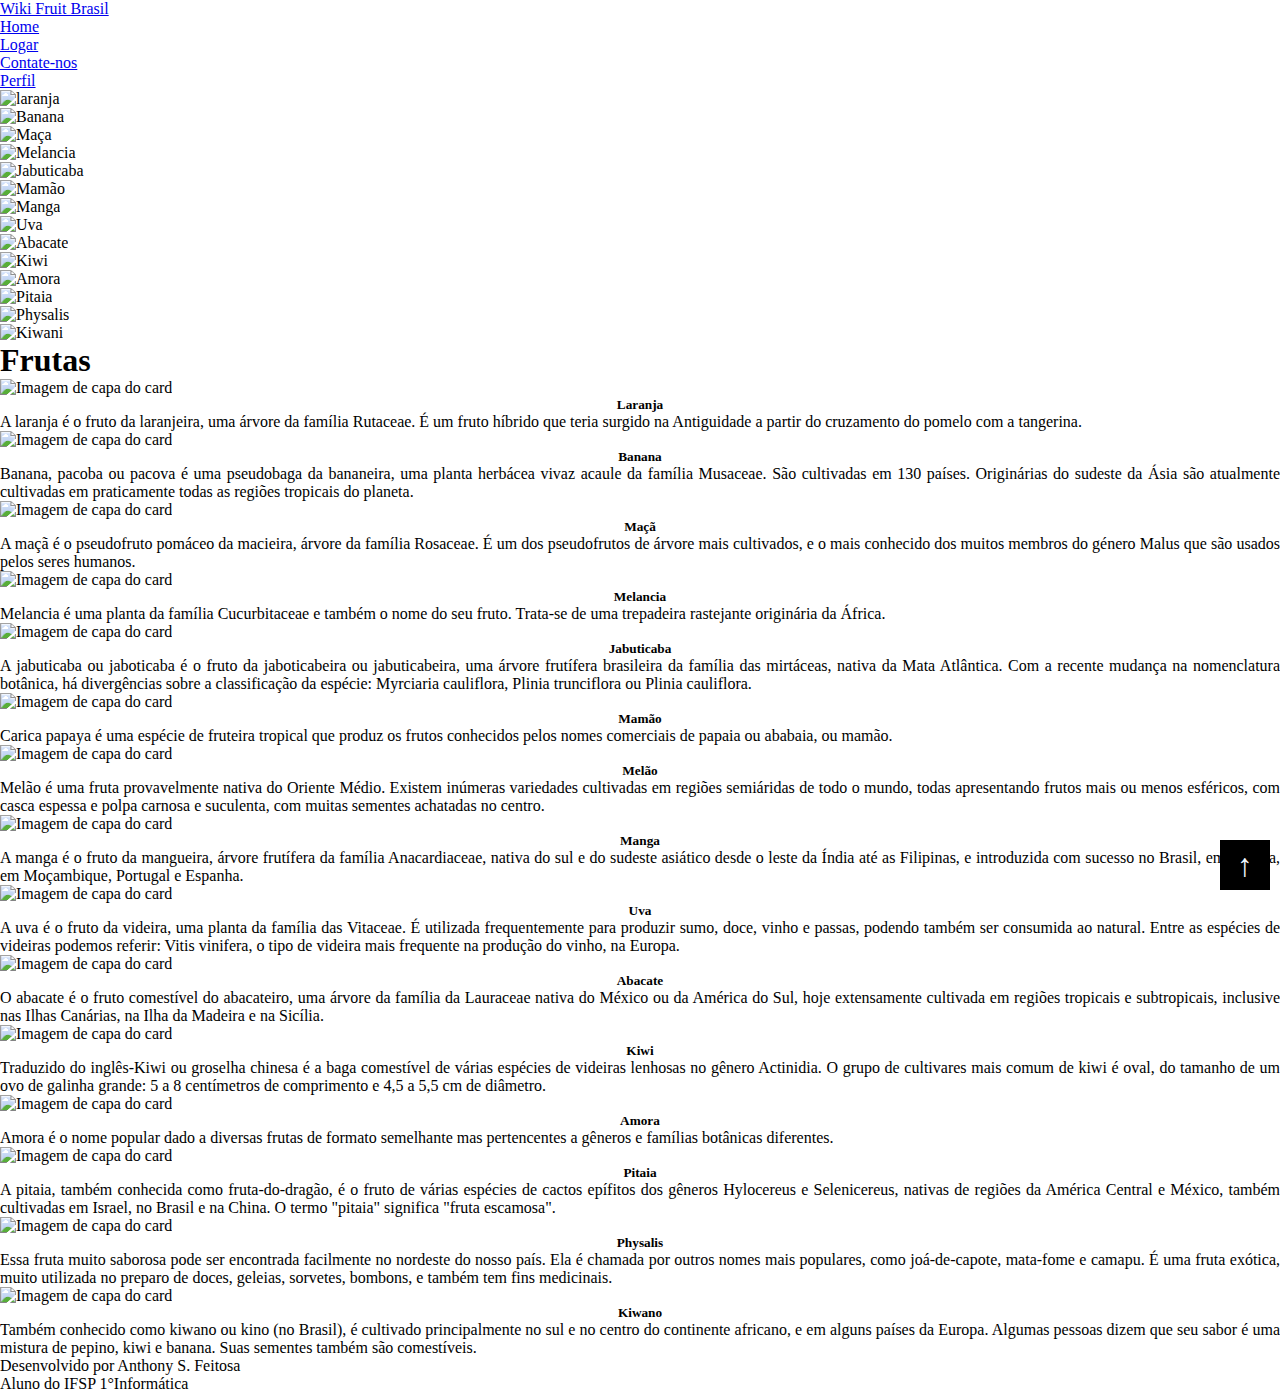
==== commit 17a11418: "08/01 10:25" ====
--- a/index.html
+++ b/index.html
@@ -17,21 +17,24 @@
 </head>
 <body>
     <div id="preloader"></div>
-<header>
-        <nav>
-            <img class="rounded-circle" src="https://source.unsplash.com/80x80/?plantation" alt="">
-            <div class="logo">Wiki Fruit Brasil</div>
-            <div class="menu-btn">
-                <i class="fa fa-bars fa-2x" onclick="menuShow()"></i>
-            </div>
-                <!--Arrumar a nav bar para o mobile first!-->
-            <ul>
-                <li> <a href="#" class="active"> Home </a> </li>
-                <li> <a href="Pages/login.html"> Logar</a> </li>
-                <li> <a href="Pages/contact.html"> Contate-nos</a> </li>
-                <li> <a href="Pages/profile.html"> Perfil</a> </li>
-            </ul>
-        </nav>
+<header class="header" id="header">
+            <section class="wrapper container">
+               <a href="#" class="brand">Wiki Fruit Brasil</a>
+               <div class="burger" id="burger">
+                  <span class="burger-line"></span>
+                  <span class="burger-line"></span>
+                  <span class="burger-line"></span>
+               </div>
+               <span class="overlay"></span>
+               <nav class="navbar" id="navbar">
+                  <ul class="menu" id="menu">
+                     <li class="menu-item"><a href="#" class="menu-link">Home</a></li>
+                     <li class="menu-item"><a href="Pages/login.html" class="menu-link">Logar</a></li>
+                     <li class="menu-item"><a href="Pages/contact.html" class="menu-link">Contate-nos</a></li>
+                     <li class="menu-item"><a href="Pages/profile.html" class="menu-link">Perfil</a></li>
+                  </ul>
+               </nav>
+            </section>
 </header>
 <section> <!--Corrosel itens-->
         <div id="carouselExampleFade" class="carousel slide carousel-fade" data-ride="carousel">
--- a/css/index.css
+++ b/css/index.css
@@ -1,9 +1,18 @@
+* {
+    padding: 0;
+    margin: 0;
+    border: 0;
+}
 html, body {
     width: 100%;
     height: 100%;
     margin: 0;
     padding: 0;
 }
+h5 {
+    text-align: center;
+}
+/* Back to the top*/
 .btn {
     display: flex;
     justify-content: center;
@@ -26,15 +35,16 @@
 .btn:hover:after {
     margin-top: -8px;
 }
+.card-text {
+    text-align: justify;
+}
+/*Back to the top ends*/
 /*Preloader gif*/
 #preloader {
-    background: #000 url(../img/preloader.gif) no-repeat center center;
-    /*background-size: 30%;*/
+    background: #FCFAEC url(../img/preloader.gif) no-repeat center center;
     height: 100%;
     width: 100%;
     position: fixed;
     z-index: 100;
 }
-.navbar-nav {
-    margin-left: 65%;
-}+/*Preloader gif end*/